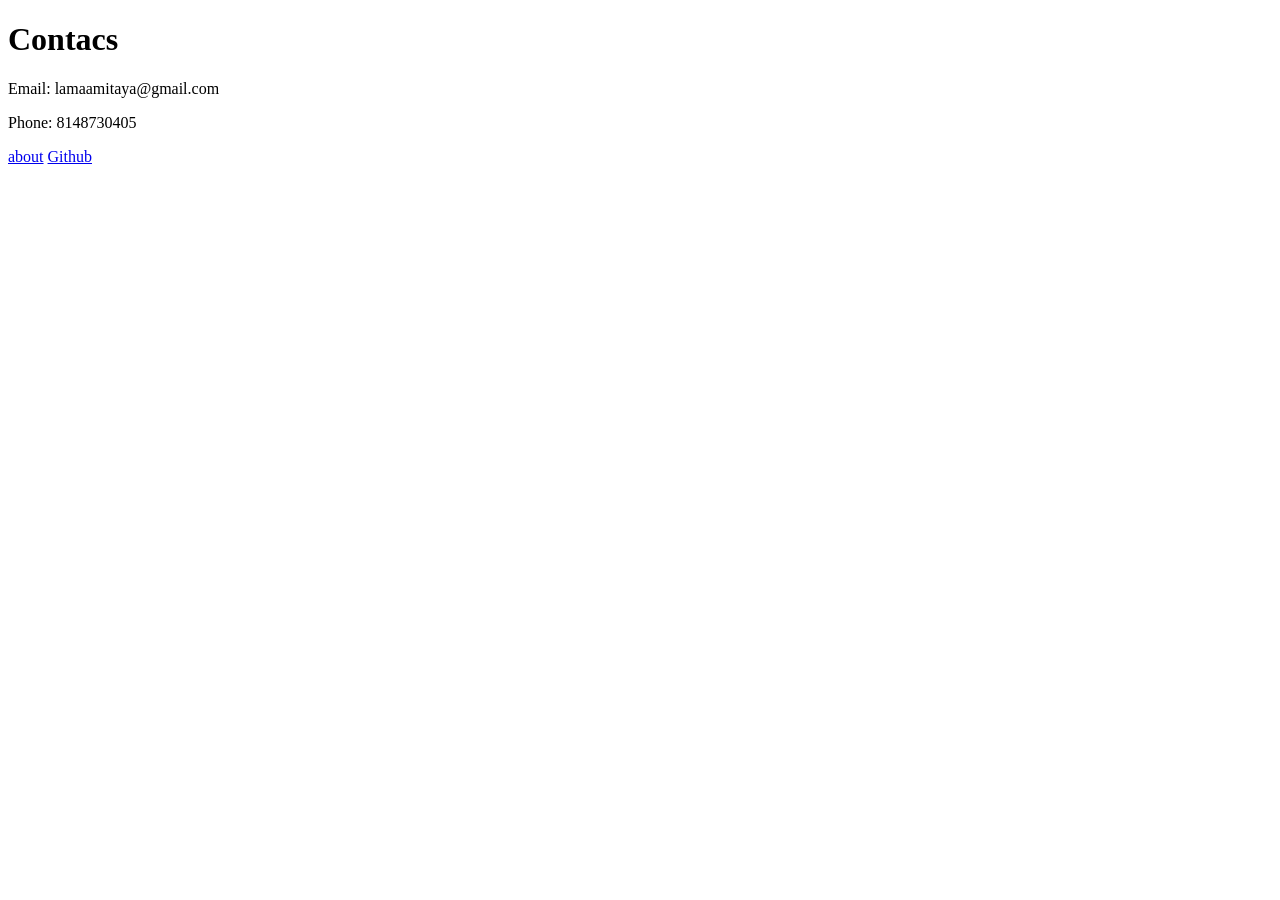
==== contacts.html @ 3805079d "adding my bio" ====
<!DOCTYPE html>
<html lang="en">

<head>
    <meta charset="UTF-8">
    <meta name="viewport" content="width=device-width, initial-scale=1.0">
    <title>Contacts</title>
</head>

<body>
    <h1>Contacs</h1>
    <P>Email: lamaamitaya@gmail.com</P>
    <p>Phone: 8148730405</p>
    <p></p>
    <!-- this is ow we use comment-->
    <a href="index.html">about</a>
    <a href="https://github.com/amitayalama88-star">Github</a>

</body>

</html>
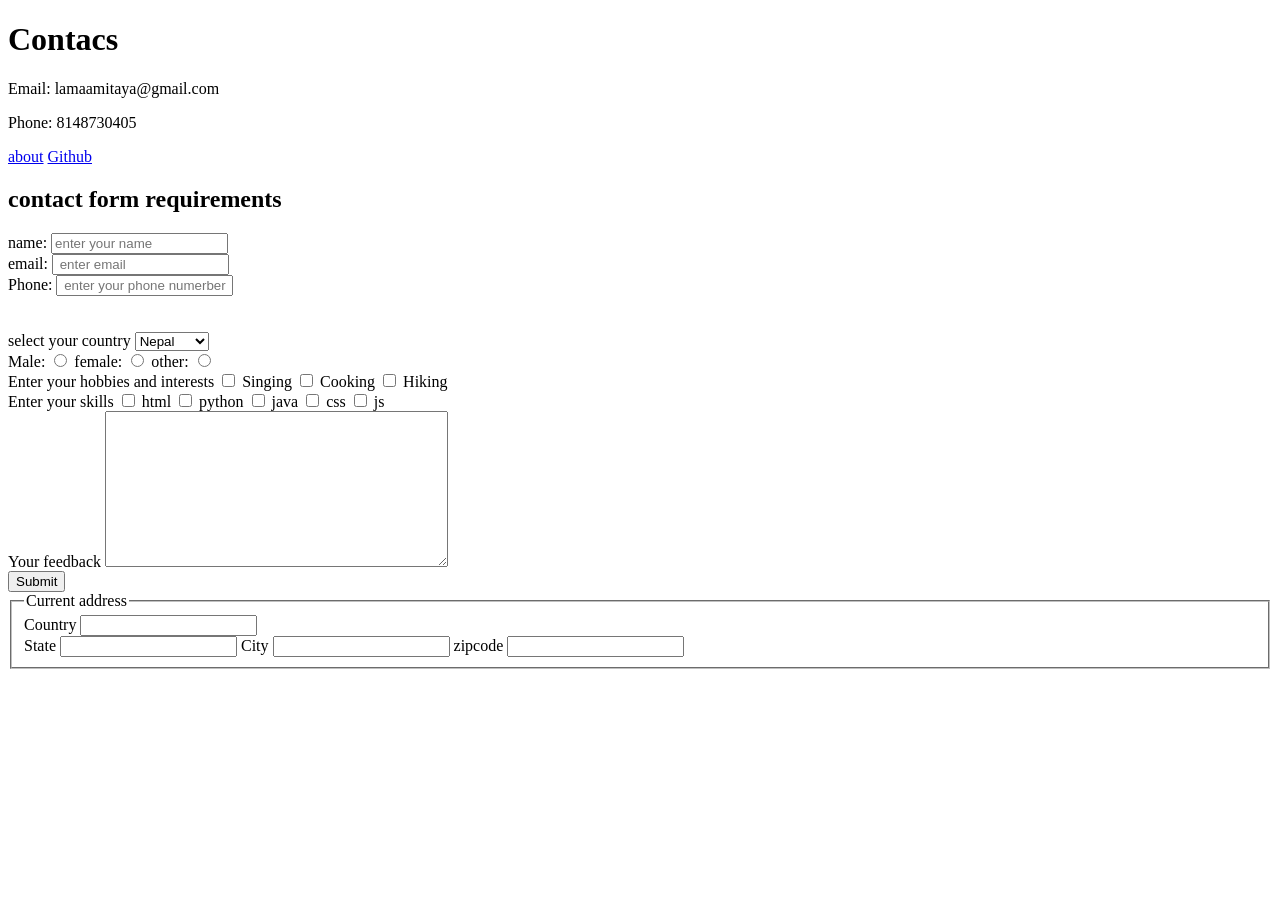
==== commit 40b4432c: "making more professional" ====
--- a/contacts.html
+++ b/contacts.html
@@ -9,12 +9,112 @@
 
 <body>
     <h1>Contacs</h1>
-    <P>Email: lamaamitaya@gmail.com</P>
-    <p>Phone: 8148730405</p>
-    <p></p>
-    <!-- this is ow we use comment-->
-    <a href="index.html">about</a>
-    <a href="https://github.com/amitayalama88-star">Github</a>
+    <div>
+        <P>Email: lamaamitaya@gmail.com</P>
+        <p>Phone: 8148730405</p>
+        <p></p>
+        <!-- this is ow we use comment-->
+        <a href="index.html">about</a>
+        <a href="https://github.com/amitayalama88-star">Github</a>
+    </div>
+    <b> </b>
+    <div>
+        <h2>contact form requirements</h2>
+
+    </div>
+    <div>
+        <form id="userForm">
+
+
+            <div>
+                <label for="name">name:</label>
+                <input id="name type=" text" placeholder="enter your name">
+            </div>
+            <div>
+                <label for="email">email:</label>
+                <input required="email" type="email" placeholder=" enter email">
+            </div>
+
+            <div>
+                <label for="Phone">Phone:</label>
+                <input required="phone" type="tel" placeholder=" enter your phone numerber">
+            </div>
+            <br><br>
+            <label for="country">select your country</label>
+            <select name="" id="country">
+                <option value="Nepal">Nepal</option>
+                <option value="USA">USA</option>
+                <option value="India">India</option>
+                <option value="Pakistan">Pakistan</option>
+            </select>
+            <div>
+                <label for="ml">Male:</label>
+                <input name="gender" type="radio" name="" id="ml">
+                <label for="fl">female:</label>
+                <input name="gender" type="radio" name="" id="fl">
+                <label for="ot">other:</label>
+                <input name="gender" type="radio" name="" id="ot">
+
+            </div>
+            <div>
+                <label for="">Enter your hobbies and interests</label>
+                     
+                <input id="Singing" name="hobbies" value="Singing" type="checkbox">
+                <label for="Singing">Singing</label>
+                <input id="Cooking" name="hobbies" value="Cooking" type="checkbox">
+                <label for="Cooking">Cooking</label>
+                <input id="Hiking" name="hobbies" value="Hiking" type="checkbox">
+                <label for="Hiking">Hiking</label>
+               
+            </div>
+            <div>
+                <label for="">Enter your skills</label>
+                <input id="html" name="Skills" value="HTML" type="checkbox">
+                <label for="html">html</label>
+                <input id="python" name="Skills" value="Python" type="checkbox">
+                <label for="python">python</label>
+                <input id="java" name="Skills" value="Java" type="checkbox">
+                <label for="java">java</label>
+                <input id="css" name="Skills" value="CSS" type="checkbox">
+                <label for="css">css</label>
+                <input id="js" name="Skills" value="JS" type="checkbox">
+                <label for="js">js</label>
+            </div>
+            <div>
+                <label for="">Your feedback</label>
+                <b></b>
+                <textarea rows="10" cols="40" id="" maxlength="50"></textarea>
+            </div>
+            <div>
+                <!-- use of inline js -->
+                <button onclick="alert('Submitted')">Submit</button>
+
+            </div>
+            <div>
+
+                <fieldset>
+                    <legend>Current address</legend>
+                    <label for="">Country</label>
+                    <input type="text" name="" id="ctr">
+                    <br>
+                    <label for="">State</label>
+                    <input type="text" name="" id="">
+                    <label for="">City</label>
+                    <input type="text" name="" id="">
+                    <label for="">zipcode</label>
+                    <input type="number" name="" id="">
+                </fieldset>
+            </div>
+
+
+
+            <!--dropdown lists-->
+
+            <b></b>
+
+        </form>
+
+    </div>
 
 </body>
 
